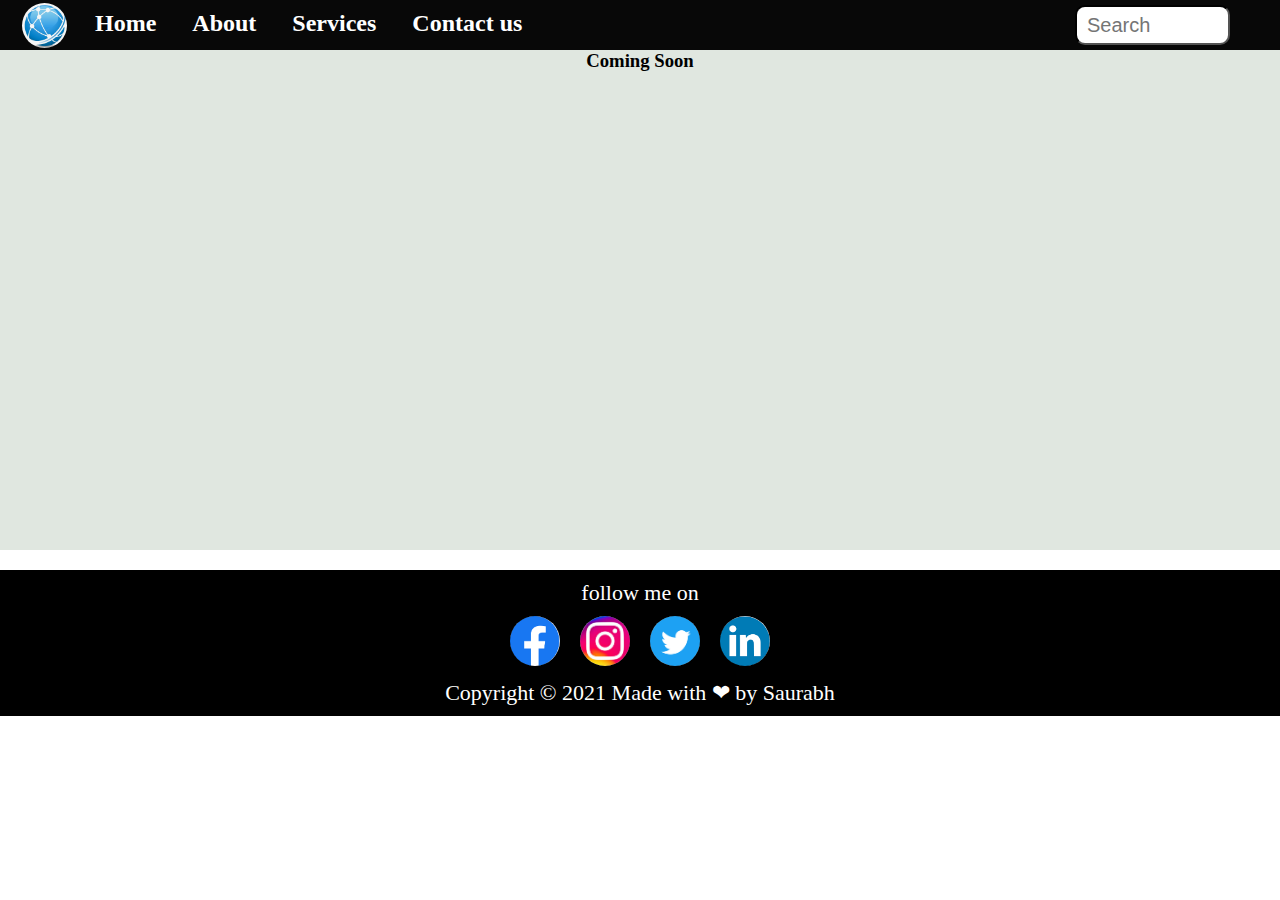
==== analyst.html @ 37dd1864 "Add files via upload" ====
<!DOCTYPE html>
<html lang="en">
<head>
    <meta charset="UTF-8">
    <meta http-equiv="X-UA-Compatible" content="IE=edge">
    <meta name="viewport" content="width=device-width, initial-scale=1.0">
    <title>Data Analyst</title>
</head>

<link rel="stylesheet" href="css/style.css">


<body>
    <header class="header">
        <!-- Naviagation Bar -->
        <nav class="navbar" id="mynav">
            <ul class="menu">
                <li>
                    <!-- logo  -->
                    <div class="logo" id="logo">
                      <img src="images/logo.png" alt="">
                    </div>
                </li>
                <li><a href="index.html">Home</a></li>
                <li><a href="#">About</a></li>
                <li><a href="#">Services</a></li>
                <li><a href="#">Contact us</a></li>
            </ul>
        </nav>
        <!-- seach box in right -->
        <div class="search">
            <input type="text" name="search" id="search" placeholder="Search">
        </div>
    </header>
    <h3 class="container1">Coming Soon</h3>
    <div class="footer">
        <p class="para"> 
            follow me on
        </p>
        <ul class="follow_me">
            <li><a href="https://www.facebook.com/profile.php?id=100025185110912" target="_blank"><img class="icon" src="images/fb.png" alt=""> </a></li>
            <li><a href="https://www.instagram.com/saurabh.singh.me/" target="_blank"><img class="icon"src="images/insta logo.jpg" alt=""> </a></li>
            <li><a href="https://twitter.com/SAURABH89800004" target="_blank"><img class="icon"src="images/twitter.png" alt=""> </a></li>
            <li><a href="https://www.linkedin.com/in/saurabh-singh-196815194/" target="_blank"><img class="icon"src="images/inlogo.png" alt=""> </a></li>
        </ul>
        <p class ="para">
            Copyright &#169; 2021 Made with &#10084; by Saurabh
        </p>
    </div>
</body>
</html>
---- css/style.css ----
*{
    box-sizing: border-box;
    margin: 0;
    padding: 0;
}
.header{
    display: flex;
    justify-content: space-between;
    background-color: rgb(8, 8, 8);
    height:50px;
}

.logo{  
    border: rgb(104, 193, 245);
    margin-left:12px;
     margin-top: -7px;
}
/* image of logo  */
.logo img{
    width: 45px;
    height: 45px;
    border-radius: 25px;
}

.navbar li{
    float:left;           
    list-style: none;  
    margin: 10px; 
}

.navbar ul{
    overflow: auto; 
}

.navbar li a{       
    padding: 5px 8px;
    text-decoration: none; 
    color: white;
    font-size:x-large;
    font-weight: bolder;
}
.navbar li a:hover{  
    color: rgb(240, 215, 219);
}
.search{
    float: right; 
}
.search input{ 
    background-color: white;
    border-radius: 10px;
    border-color: black;
    font-size: 20px;
    margin: 5px 50px;
    padding-left:10px;
    height: 40px;
    width: 155px;
}
.container1{
    background-color: rgb(221 229 221 / 92%);
    text-align: center;
    height:500px;
    margin-bottom: 20px;
}
.container1 img{
    border : 2px white;
    border-radius: 109px;
    height: 203px;
    width: 208px;
    margin-top: 38px;
}
.slogan{
    font-size: 44px;
    margin:5px;
    font-family: 'Baloo Bhai 2', cursive;
}
.para{
    font-size: 22px;
    padding: 0px 100px;
}

.row{
    display: flex;
    justify-content: center;
    padding:20px 10px;
}
.item{
    display: flex;
    flex-direction: column;
    width: 306px;
    height: 320px;
    border: 1px solid rgb(172, 172, 172);
    border-radius: 8px;
    margin: 10px 48px;
}
.item img{

    border: 1px solid green;
    border-radius: 5px;
    height:200px;
    width: 296px;
    margin: 4px;
}
.item h5{
    text-align: center;
    font-size: 26px;
    font-family: 'Baloo Bhai 2';
}
.item a{
    text-decoration: none;

}
.button{
    background-color: #e63030e3;
  border: none;
  color: white;
  padding: 9px 0px;
  text-align: center;
  text-decoration: none;
  display: inline-block;
  font-size: 28px;
  font-family: Arial, Helvetica, sans-serif;
  font-weight: bold;
  margin: 10px 80px;
  cursor: pointer;
}
.button:hover{
    background-color: #23ce56e0;
}

.footer{
    display: flex;
    background-color: black;
    color: white;
    flex-direction: column;
    text-align: center;
    padding: 10px;
}

.follow_me{
    display: flex;
    justify-content: center;
    list-style: none;
}
.icon{
    height : 50px;
    width: 50px;
    border-radius: 40px;
    margin: 10px 10px;
    cursor: pointer;
}

/* margin = top right bottom left;  */
/* padding = top right bottom left;  */
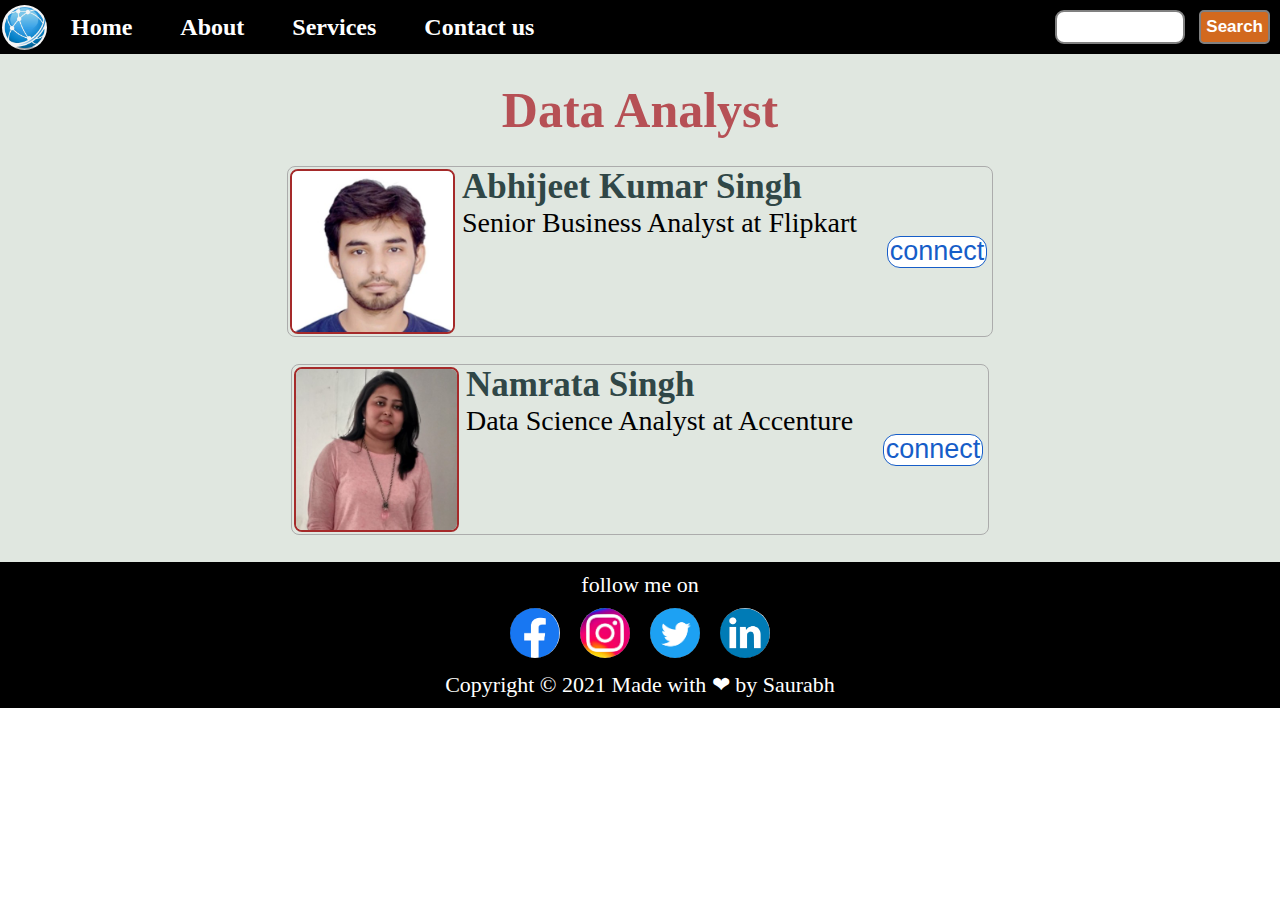
==== commit 4f498d21: "Update analyst.html" ====
--- a/analyst.html
+++ b/analyst.html
@@ -8,31 +8,52 @@
 </head>
 
 <link rel="stylesheet" href="css/style.css">
+<link rel="stylesheet" href="css/domain.css">
 
 
 <body>
-    <header class="header">
-        <!-- Naviagation Bar -->
-        <nav class="navbar" id="mynav">
-            <ul class="menu">
-                <li>
-                    <!-- logo  -->
-                    <div class="logo" id="logo">
-                      <img src="images/logo.png" alt="">
-                    </div>
-                </li>
-                <li><a href="index.html">Home</a></li>
-                <li><a href="#">About</a></li>
-                <li><a href="#">Services</a></li>
-                <li><a href="#">Contact us</a></li>
-            </ul>
-        </nav>
-        <!-- seach box in right -->
-        <div class="search">
-            <input type="text" name="search" id="search" placeholder="Search">
+    <nav class="navbar h-nav-resp" id="myhead">
+        <div class="logo left-shift"><img src="images/logo.png" alt="logo"></div> <!-- invisible for pc view-->
+        <ul class="nav-list v-class-resp">
+            <div class="logo logo-resp"><img src="images/logo.png" alt="logo"></div>
+            <li><a href="index.html">Home</a></li>
+            <li><a href="about.html">About</a></li>
+            <li><a href="services.html">Services</a></li>
+            <li><a href="contact.html">Contact us</a></li>
+        </ul>
+        <div class="rightNav v-class-resp">
+            <input type="text" name="search" id="search">
+            <button class="btn btn-sm">Search</button>
         </div>
-    </header>
-    <h3 class="container1">Coming Soon</h3>
+        <div class="burger">
+            <div class="line"></div>
+            <div class="line"></div>
+            <div class="line"></div>
+        </div>
+    </nav>
+    <div class="content">
+        <div class="domain-heading">Data Analyst</div>
+        <div class="profile">
+            <img src="images/person/analyst/p1.jpg" alt="">
+            <div class="name-bio">
+                <h5 class="name">Abhijeet Kumar Singh</h5> 
+                <p class="bio">Senior Business Analyst at Flipkart</p>
+            </div>
+             <a href="https://www.linkedin.com/in/abhijeet-kumar-singh-996285111/" class="cnct-btn">
+                    connect
+            </a>
+        </div>
+        <div class="profile">
+            <img src="images/person/analyst/p2.jpg" alt="">
+            <div class="name-bio">
+                <h5 class="name">Namrata Singh</h5> 
+                <p class="bio">Data Science Analyst at Accenture</p>
+            </div>
+             <a href="https://www.linkedin.com/in/namrata-singh-8695aa111/" class="cnct-btn">
+                    connect
+            </a>
+        </div>
+    </div>
     <div class="footer">
         <p class="para"> 
             follow me on
@@ -47,5 +68,6 @@
             Copyright &#169; 2021 Made with &#10084; by Saurabh
         </p>
     </div>
+    <script src="js/resp.js"></script>
 </body>
-</html>+</html>
--- a/css/style.css
+++ b/css/style.css
@@ -1,87 +1,174 @@
 *{
-    box-sizing: border-box;
     margin: 0;
     padding: 0;
-}
-.header{
-    display: flex;
-    justify-content: space-between;
-    background-color: rgb(8, 8, 8);
-    height:50px;
-}
-
+    box-sizing: border-box;
+}
+/*__________________________________navbar__________________________________*/
+.navbar{
+    display: flex;
+    background: black;
+}
 .logo{  
-    border: rgb(104, 193, 245);
-    margin-left:12px;
-     margin-top: -7px;
-}
-/* image of logo  */
+     display: flex;
+     border: rgb(104, 193, 245); 
+     justify-content: center;
+     align-items: center;
+}
 .logo img{
     width: 45px;
     height: 45px;
     border-radius: 25px;
 }
-
-.navbar li{
-    float:left;           
-    list-style: none;  
-    margin: 10px; 
-}
-
-.navbar ul{
-    overflow: auto; 
-}
-
+.nav-list{
+    width: 70%;
+    display: flex;
+    justify-content: flex-start;
+    align-items: center;
+    padding-left: 2px;
+}
+.nav-list li{
+    list-style: none;
+}
 .navbar li a{       
     padding: 5px 8px;
-    text-decoration: none; 
+    text-decoration: none;
     color: white;
     font-size:x-large;
     font-weight: bolder;
+    padding: 1em;
 }
 .navbar li a:hover{  
     color: rgb(240, 215, 219);
 }
-.search{
-    float: right; 
-}
-.search input{ 
+.rightNav{
+    text-align: right;
+    width: 30%;
+} 
+#search{
+    padding: 5px;
+    font-size: 17px;
+    border: 2px solid grey;
+    border-radius: 9px;
+    width: 130px;
+}
+button.btn.btn-sm {
+    border-radius: 5px;
+    border: 2px solid grey;
+    font-size: 17px;
+    font-weight: 600;
+    padding: 5px;
+    background-color: chocolate;
+    color: white;
+    margin: 10px;
+    cursor: pointer;
+}
+.burger{
+    display: none;
+    position: absolute;
+    cursor:pointer;
+    right: 5%;
+    top: 12px;
+}
+.line{
+    width: 33px;
     background-color: white;
-    border-radius: 10px;
-    border-color: black;
-    font-size: 20px;
-    margin: 5px 50px;
-    padding-left:10px;
-    height: 40px;
-    width: 155px;
-}
+    height: 4px;
+    margin: 5px;
+}
+.left-shift{
+    display: none;
+    position: absolute;
+    left:5%;
+    top:3px;
+}
+.sticky {
+    position: fixed;
+    top: 0;
+    width: 100%;
+}
+@media only screen and (max-width:798px){
+    .nav-list{
+        flex-direction: column;
+        width: 100%;
+    }
+    .navbar{
+        /* height: 287px; */
+        flex-direction: column;
+        align-items: center;
+    }
+    .nav-list li {
+        margin : 5px;
+        
+    }
+    .rightNav{
+        text-align: center;
+    }
+    #search{
+        width:100%;
+    }
+    .burger{
+        display: block;
+    }
+    .left-shift{
+        display: block;
+    }
+    .logo-resp{
+        display: none;
+    }
+    .h-nav-resp{
+        height: 51px;
+    }
+    .v-class-resp{
+        opacity: 0;
+    }
+}
+
+
+/*_________________________________________________CONTAINER________________________________________________*/
 .container1{
+    display: flex;
     background-color: rgb(221 229 221 / 92%);
-    text-align: center;
-    height:500px;
+    flex-direction: column;
+    flex-wrap: wrap;
+    flex: auto;
+    justify-content: center;
+    align-items: center;
+    padding: 60px 30px;
     margin-bottom: 20px;
+    margin-top: 0px;
 }
 .container1 img{
     border : 2px white;
     border-radius: 109px;
     height: 203px;
     width: 208px;
-    margin-top: 38px;
+    margin-top: 19px;
 }
 .slogan{
     font-size: 44px;
+    text-align: center;
     margin:5px;
     font-family: 'Baloo Bhai 2', cursive;
 }
 .para{
     font-size: 22px;
+    text-align: center;
     padding: 0px 100px;
 }
-
+@media only screen and (max-width:798px){
+    .slogan-resp{
+        margin: 5px,0px;
+    }
+    .para-resp{
+        padding: 0;
+    }
+}
+/*__________________________________________Container2______________________*/
 .row{
     display: flex;
     justify-content: center;
-    padding:20px 10px;
+    flex-wrap: wrap;
+    /* padding:20px 10px; */
 }
 .item{
     display: flex;
@@ -90,7 +177,7 @@
     height: 320px;
     border: 1px solid rgb(172, 172, 172);
     border-radius: 8px;
-    margin: 10px 48px;
+    margin: 19px 48px;
 }
 .item img{
 
@@ -127,13 +214,14 @@
     background-color: #23ce56e0;
 }
 
+/*____________________________________________footer_______________________________________*/
 .footer{
     display: flex;
     background-color: black;
     color: white;
     flex-direction: column;
     text-align: center;
-    padding: 10px;
+    padding: 10px 0px;
 }
 
 .follow_me{
@@ -150,4 +238,4 @@
 }
 
 /* margin = top right bottom left;  */
-/* padding = top right bottom left;  */+/* padding = top right bottom left;  */
--- a/css/domain.css
+++ b/css/domain.css
@@ -0,0 +1,76 @@
+*{
+    margin: 0;
+    padding: 0;
+    box-sizing: border-box;
+}
+
+.content{
+    background-color: rgb(221 229 221 / 92%);
+    width: 100%;
+    display: flex;
+    flex-direction: column;
+    justify-content: center;
+    align-items: center;
+    flex-wrap: wrap;
+    padding-bottom: 27px;
+
+}
+.domain-heading{
+    color: #b65055;
+    font-family: Georgia, 'Times New Roman', Times, serif;
+    font-size: 50px;
+    font-weight: 800;
+    margin-top: 27px;
+}
+.profile{
+    display: flex;
+    flex-wrap: wrap;
+    border: 1px solid rgb(172, 172, 172);
+    border-radius: 8px;
+    margin-top: 27px;
+    margin-left: 2px;
+    margin-right: 2px;
+    
+}
+.profile img{
+    height: 165px;
+    width: 165px;
+    border: 2px solid brown;
+    border-radius: 8px;
+    margin:2px;
+}
+.name-bio{
+    display: flex;
+    flex-direction: column;
+    flex-wrap: wrap;
+    margin-right: 25px;
+    margin-left: 5px;
+}
+.name{
+    color: #304747;
+    font-size: 35px;
+}
+.bio {
+    font-size: 28px;
+    font-family: 'Baloo Bhai 2',cursive;
+}
+.cnct-btn{
+    display: flex;
+    color: rgb(22 93 200);
+    justify-content: center;
+    align-items: center;
+    height: 32px;
+    width: 100px;
+    text-decoration: none;
+    font-size: 27px;
+    font-weight: 23px;
+    border: 1px solid;
+    border-radius: 13px;
+    background-color: white;
+    align-self: center;
+    margin: 5px;
+    font-family: 'Franklin Gothic Medium', 'Arial Narrow', Arial, sans-serif;
+}
+.cnct-btn:hover{
+    color: rgb(166, 94, 233);
+}